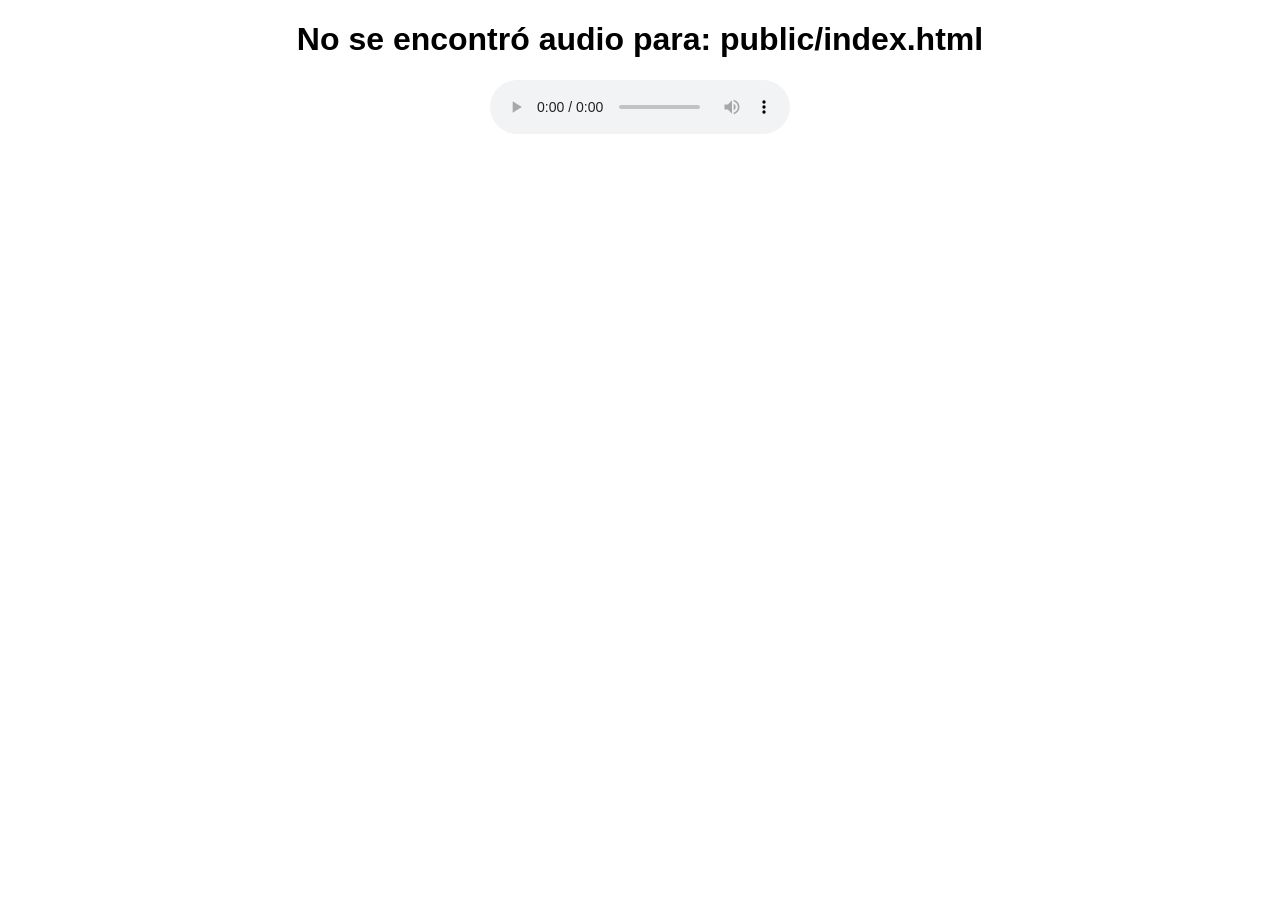
==== public/index.html @ 8ea894cf "public" ====
<!DOCTYPE html>
<html lang="es">

<head>
    <meta charset="UTF-8">
    <meta name="viewport" content="width=device-width, initial-scale=1.0">
    <title>Sapitos</title>
</head>

<body style="text-align:center; font-family: sans-serif;">

    <h1 id="title">Cargando...</h1>

    <div id="container"></div>

    <script>
        // 1. Obtener nombre desde la URL de forma segura
        const name = decodeURIComponent(
            window.location.pathname
                .replace("/", "")
                .toLowerCase()
                .trim()
        );

        const title = document.getElementById("title");
        const container = document.getElementById("container");

        // 2. Validación
        if (!name) {
            title.innerText = "QR inválido o sin nombre";
        } else {
            title.innerText = "Sapito de " + name;

            // 3. Crear audio dinámico
            const audio = document.createElement("audio");
            audio.controls = true;
            audio.autoplay = true;

            audio.src = `/audios/${name}.mp3`;

            // 4. Manejo de error si no existe el audio
            audio.onerror = () => {
                title.innerText = "No se encontró audio para: " + name;
            };

            container.appendChild(audio);
        }
    </script>

</body>

</html>
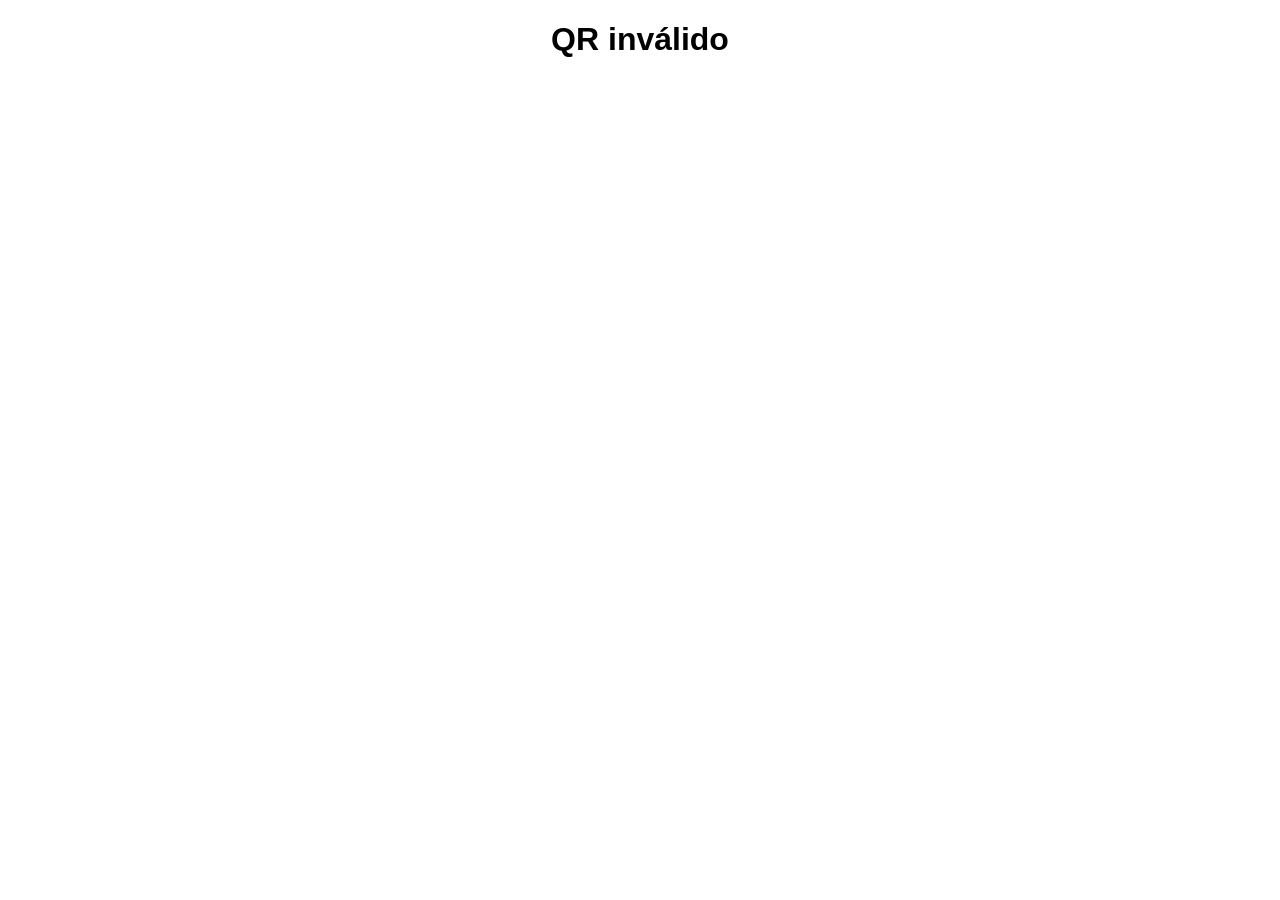
==== commit cf0bbc98: "public" ====
--- a/public/index.html
+++ b/public/index.html
@@ -14,33 +14,25 @@
     <div id="container"></div>
 
     <script>
-        // 1. Obtener nombre desde la URL de forma segura
-        const name = decodeURIComponent(
-            window.location.pathname
-                .replace("/", "")
-                .toLowerCase()
-                .trim()
-        );
+        const params = new URLSearchParams(window.location.search);
+        const name = (params.get("name") || "").toLowerCase();
 
         const title = document.getElementById("title");
         const container = document.getElementById("container");
 
-        // 2. Validación
         if (!name) {
-            title.innerText = "QR inválido o sin nombre";
+            title.innerText = "QR inválido";
         } else {
             title.innerText = "Sapito de " + name;
 
-            // 3. Crear audio dinámico
             const audio = document.createElement("audio");
             audio.controls = true;
             audio.autoplay = true;
 
             audio.src = `/audios/${name}.mp3`;
 
-            // 4. Manejo de error si no existe el audio
             audio.onerror = () => {
-                title.innerText = "No se encontró audio para: " + name;
+                title.innerText = "No existe audio para: " + name;
             };
 
             container.appendChild(audio);
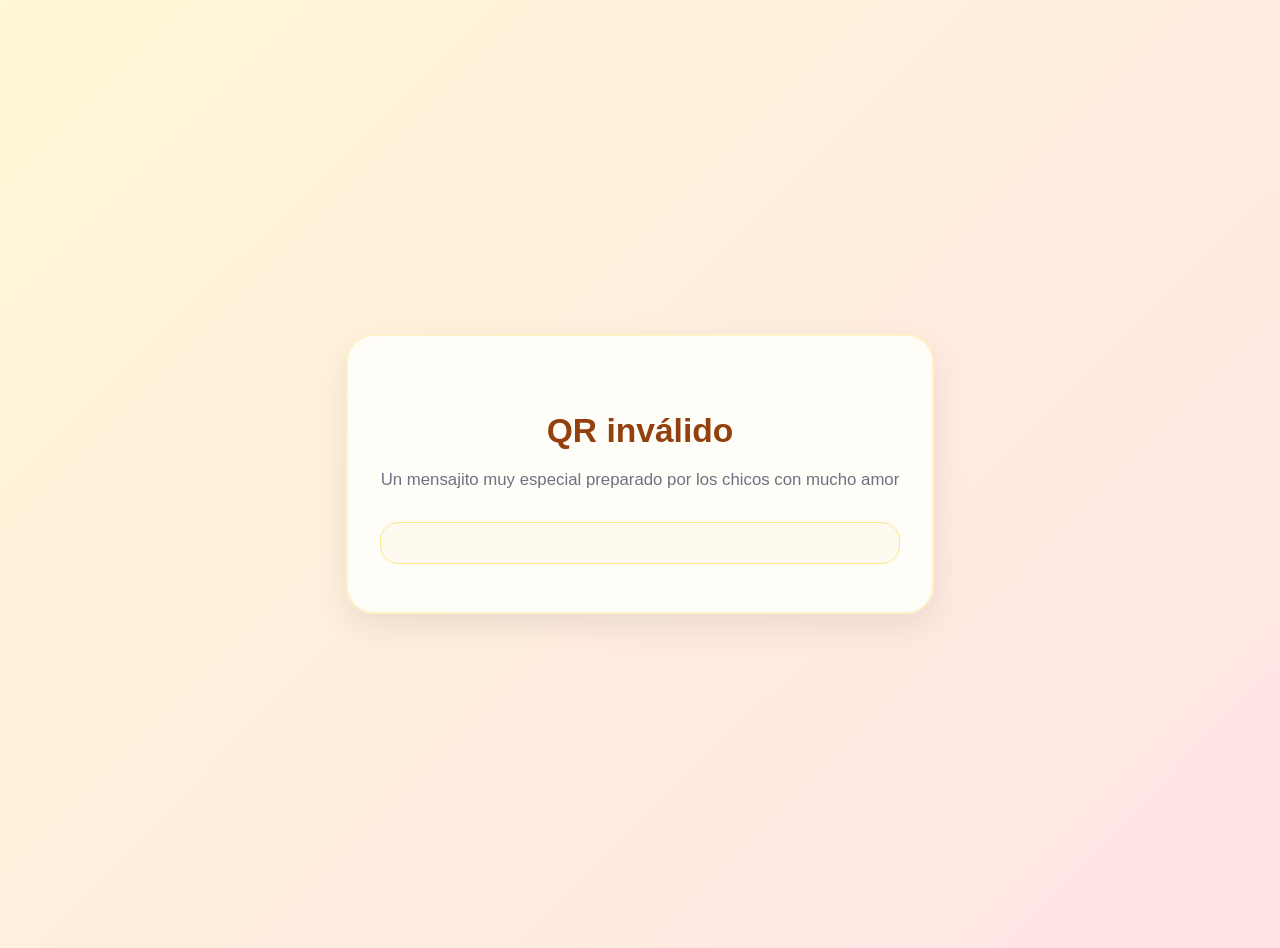
==== commit 79e4aa73: "decoradcion" ====
--- a/public/index.html
+++ b/public/index.html
@@ -1,4 +1,4 @@
-<!DOCTYPE html>
+<!-- <!DOCTYPE html>
 <html lang="es">
 
 <head>
@@ -23,7 +23,64 @@
         if (!name) {
             title.innerText = "QR inválido";
         } else {
-            title.innerText = "Sapito de " + name;
+            title.innerText = "Audio de " + name;
+
+            const audio = document.createElement("audio");
+            audio.controls = true;
+            audio.autoplay = true;
+
+            audio.src = `/audios/${name}.mp3`;
+
+            audio.onerror = () => {
+                title.innerText = "No existe audio para: " + name;
+            };
+
+            container.appendChild(audio);
+        }
+    </script>
+
+</body>
+
+</html> -->
+
+<!DOCTYPE html>
+<html lang="es">
+
+<head>
+    <meta charset="UTF-8">
+    <meta name="viewport" content="width=device-width, initial-scale=1.0">
+    <title>Sapitos</title>
+
+    <!-- Tu archivo CSS -->
+    <link rel="stylesheet" href="styles.css">
+</head>
+
+<body>
+
+    <main class="page">
+        <section class="card">
+
+            <h1 id="title" class="title">Cargando...</h1>
+
+            <p class="subtitle">
+                Un mensajito muy especial preparado por los chicos con mucho amor
+            </p>
+
+            <div id="container" class="audio-container"></div>
+        </section>
+    </main>
+
+    <script>
+        const params = new URLSearchParams(window.location.search);
+        const name = (params.get("name") || "").toLowerCase();
+
+        const title = document.getElementById("title");
+        const container = document.getElementById("container");
+
+        if (!name) {
+            title.innerText = "QR inválido";
+        } else {
+            title.innerText = "Audio de " + name;
 
             const audio = document.createElement("audio");
             audio.controls = true;
--- a/public/styles.css
+++ b/public/styles.css
@@ -0,0 +1,56 @@
+body {
+    margin: 0;
+    font-family: "Trebuchet MS", "Arial", sans-serif;
+    background: linear-gradient(135deg, #fff7d6, #ffe4e6);
+    min-height: 100vh;
+}
+
+.page {
+    display: flex;
+    justify-content: center;
+    align-items: center;
+    min-height: 100vh;
+    padding: 24px;
+}
+
+.card {
+    background: #fffdf8;
+    border-radius: 28px;
+    padding: 48px 32px;
+    max-width: 520px;
+    width: 100%;
+    text-align: center;
+    box-shadow: 0 12px 35px rgba(0, 0, 0, 0.08);
+    border: 2px solid #fef3c7;
+}
+
+.icon {
+    font-size: 70px;
+    margin-bottom: 18px;
+}
+
+.title {
+    font-size: 2.1rem;
+    margin-bottom: 12px;
+    color: #92400e;
+    font-weight: bold;
+}
+
+.subtitle {
+    color: #6b7280;
+    margin-bottom: 28px;
+    font-size: 1.05rem;
+    line-height: 1.6;
+}
+
+.audio-container {
+    background: #fffaf0;
+    padding: 20px;
+    border-radius: 18px;
+    border: 1px solid #fde68a;
+}
+
+.audio-container audio {
+    width: 100%;
+    max-width: 350px;
+}
